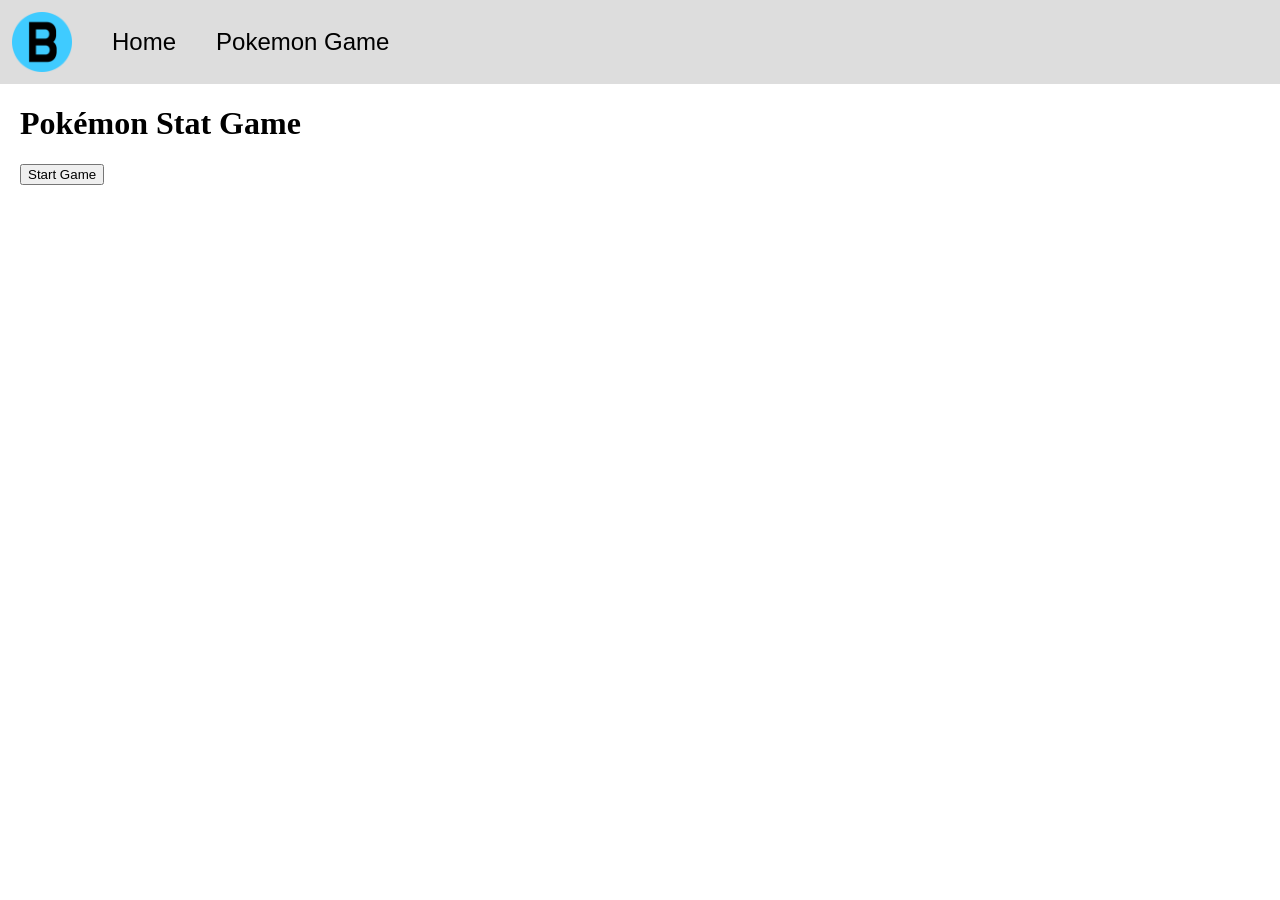
==== pokemon/index.html @ 2467ca41 "Pokemon Game added" ====
<!DOCTYPE html>
<html>
    <head>
        <link rel = "stylesheet" href = "/style.css"> 

        <!-- This is where the page title goes. -->
        <title>
            Pokemon Stat Game 
        </title>


        <link rel = "icon" type = "image/png" href = "/logo.png"> <!-- This is the logo in the page title. -->

        <style>
            /* Add space between main buttons (stat buttons) */
            #choices button {
                margin-right: 0.5em;   /* horizontal spacing between buttons */
                margin-bottom: 0.5em;  /* vertical spacing if wrapping */
            }
          
            /* Add extra line space above the Start Game button */
            #nextBtn {
                margin-top: 1em;       /* space between main buttons and Start Game */
                display: block;        /* ensures it starts on a new line */
            }
          </style>
          
    </head>

    <body>

        <div id="header-placeholder"></div>
    
        <h1>Pokémon Stat Game</h1>
    
        <div id="game">
            <p id="info"></p>
            <p id="pokemon"></p>
    
            <div id="choices"></div>
    
            <button id="nextBtn">Start Game</button>
        </div>
    
        <script src="/load-header.js"></script>
        <script src="/pokemon/script.js"></script>
    
    </body>

</html>
---- style.css ----
body {
    margin-left: 0px;
    margin-top: 0px;
    background-color: #FFFFFF;
    color: #000000;
    padding-top: 84px;
    padding-left: 20px;
}
/*
.site-logo {
    height: 80px;
    position: fixed;
    top: 12px;
    left: 12px;
    cursor: pointer;
    z-index: 1000;
}
*/
.site-header {
    width: 100%;
    height: 84px;
    background-color: #DDDDDD;
    position: fixed;
    top: 0;
    left: 0;
    display: flex;
    align-items: center;
    z-index: 1000;
}

.site-header .site-logo {
    height: 60px;
    cursor: pointer;
    position: fixed;
    top: 12px;
    left: 12px;
}

.site-nav ul {
    font-size: 18pt;
    list-style: none;
    margin: 112px;
    padding: 0;
    display: flex;
    gap: 40px;
}

.site-nav a {
    text-decoration: none;
    color: #000000;
    font-family: Arial, Helvetica, sans-serif;
}
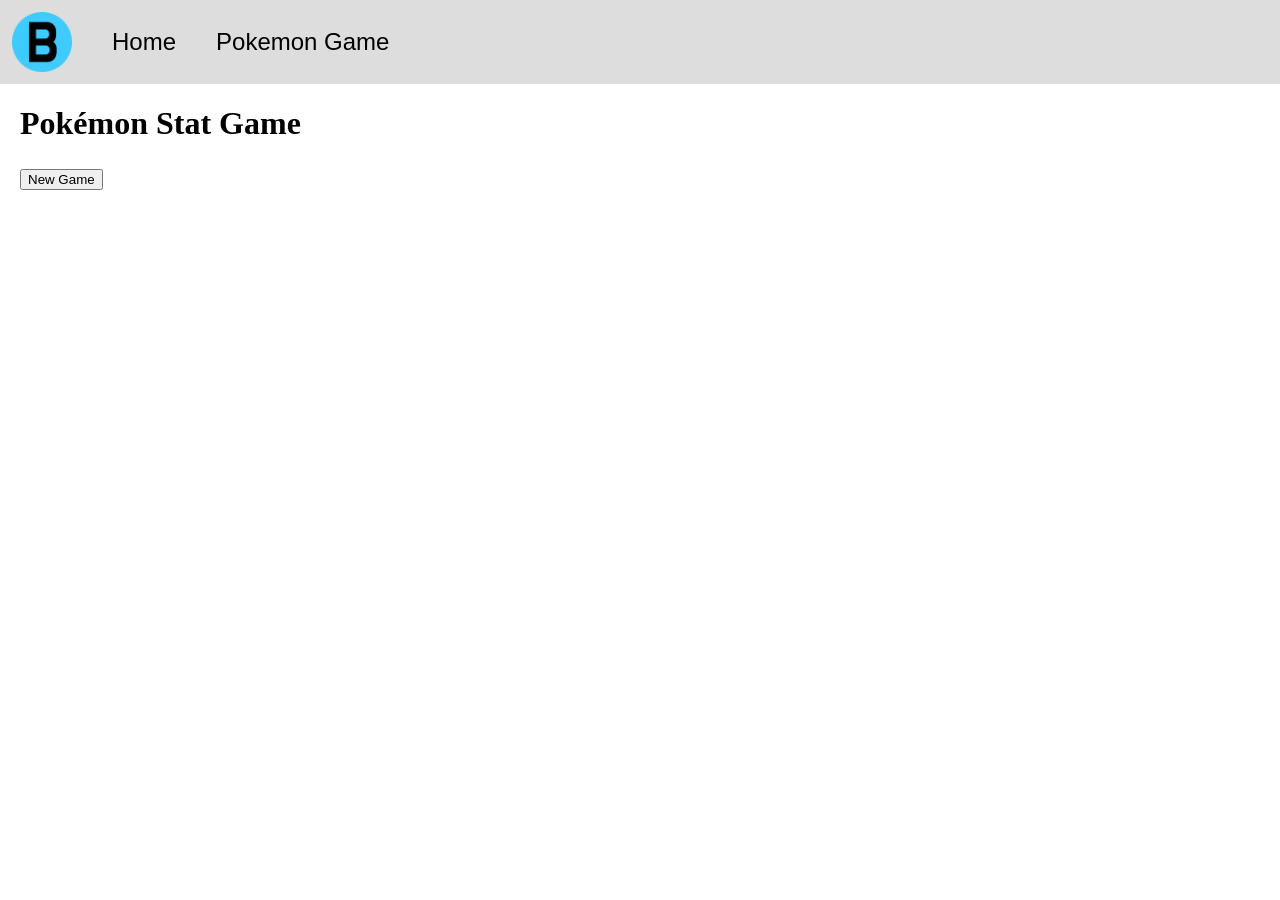
==== commit 2cabba3b: "changes" ====
--- a/pokemon/index.html
+++ b/pokemon/index.html
@@ -20,31 +20,32 @@
           
             /* Add extra line space above the Start Game button */
             #nextBtn {
-                margin-top: 1em;       /* space between main buttons and Start Game */
+                margin-top: 2em;       /* space between main buttons and Start Game */
                 display: block;        /* ensures it starts on a new line */
             }
+            
           </style>
-          
+
     </head>
 
-    <body>
+<body>
 
-        <div id="header-placeholder"></div>
-    
-        <h1>Pokémon Stat Game</h1>
-    
-        <div id="game">
-            <p id="info"></p>
-            <p id="pokemon"></p>
-    
-            <div id="choices"></div>
-    
-            <button id="nextBtn">Start Game</button>
-        </div>
-    
-        <script src="/load-header.js"></script>
-        <script src="/pokemon/script.js"></script>
-    
-    </body>
+    <div id="header-placeholder"></div>
+
+    <h1>Pokémon Stat Game</h1>
+
+    <!-- New Game button moved here -->
+    <button id="nextBtn">New Game</button>
+
+    <div id="game">
+        <p id="info"></p>
+        <p id="pokemon"></p>
+        <div id="choices"></div>
+    </div>
+
+    <script src="/load-header.js"></script>
+    <script src="/pokemon/script.js"></script>
+
+</body>
 
 </html>
